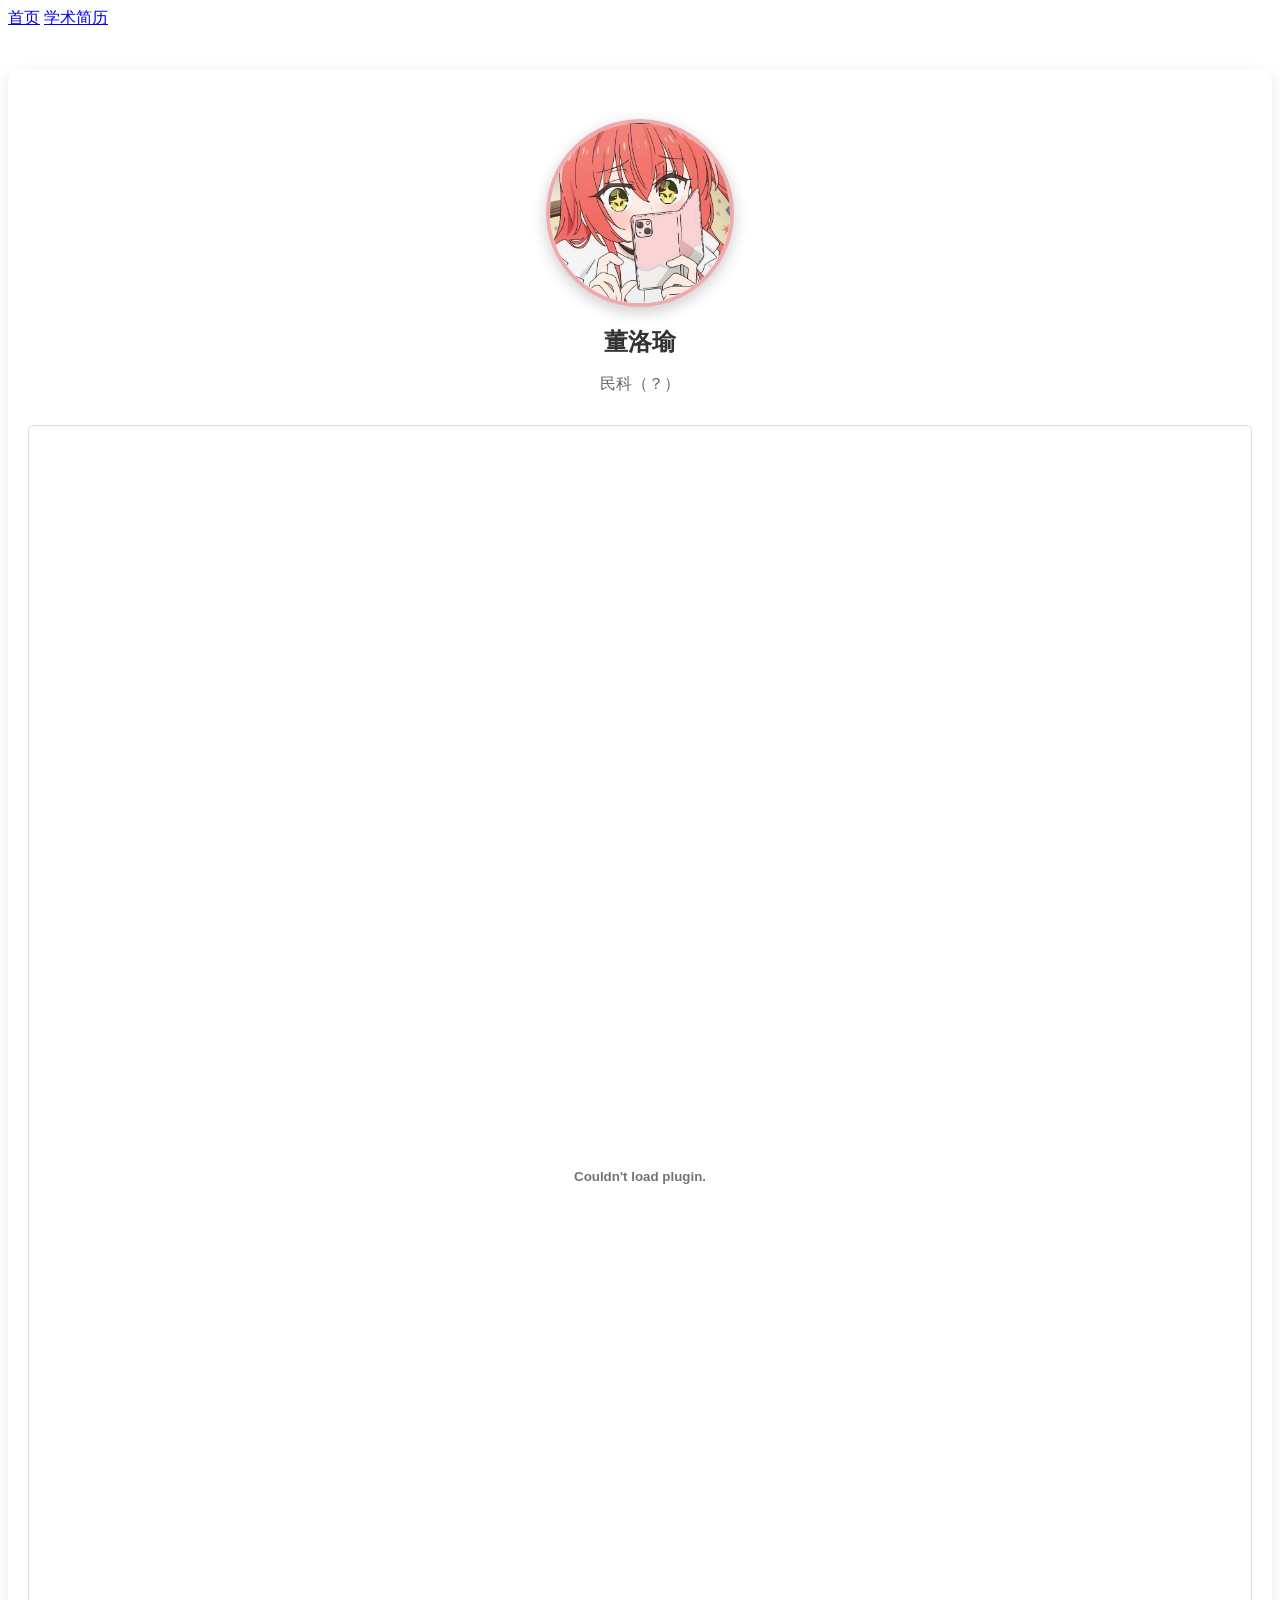
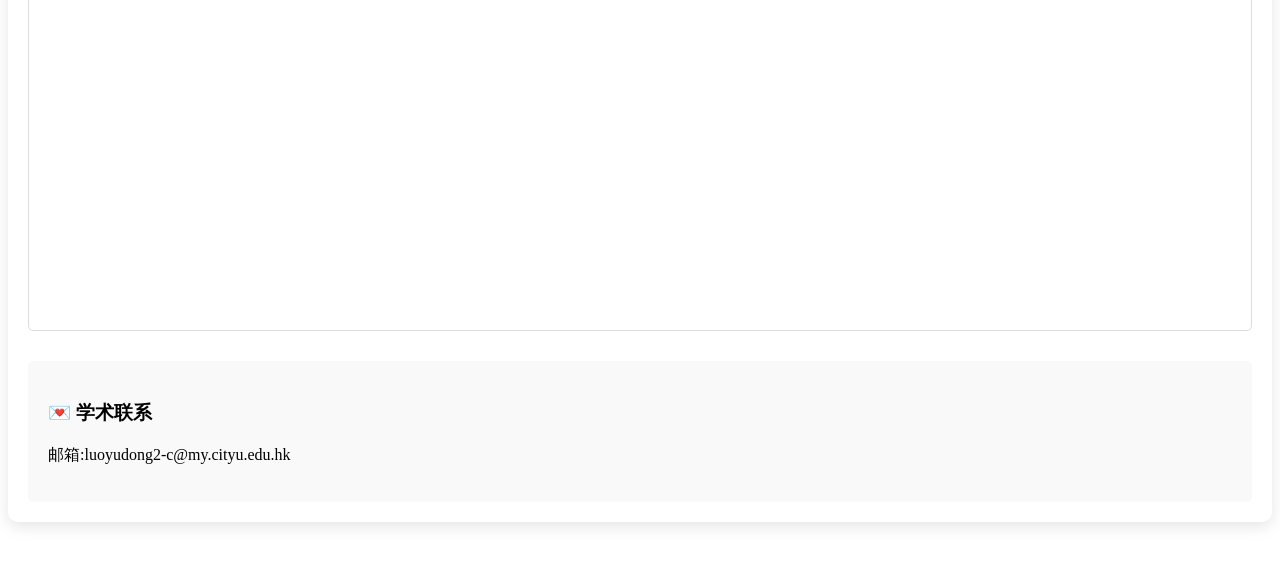
==== cv.html @ e866bd1b "增加学术信息" ====
<!DOCTYPE html>
<html>
<head>
    <meta charset="UTF-8">
    <meta name="viewport" content="width=device-width, initial-scale=1.0">
    <title>DONGluoyu_resume</title>
    <style>
        /* 简历页面样式 */
        .cv-container {
            max-width: 100%;
            margin: 40px auto;
            padding: 20px;
            background: white;
            border-radius: 10px;
            box-shadow: 0 5px 15px rgba(0,0,0,0.1);
        }
        
        .cv-download-btn {
            display: inline-block;
            background: #2196F3;
            color: white;
            padding: 12px 25px;
            text-decoration: none;
            border-radius: 5px;
            margin: 15px 0;
            transition: background 0.3s;
        }
        
        .cv-download-btn:hover {
            background: #1976D2;
        }
        
        .cv-preview {
            border: 1px solid #ddd;
            border-radius: 5px;
            margin: 20px 0;
        }

            /* 头像样式 */
            .avatar-container {
            text-align: center;
            margin: 30px 0;
        }
        
        .academic-avatar {
            width: 180px;
            height: 180px;
            border-radius: 50%;  /* 圆形头像 */
            object-fit: cover;   /* 保持图片比例 */
            border: 4px solid #eeabad;
            box-shadow: 0 5px 15px rgba(0,0,0,0.2);
            transition: transform 0.3s ease;
        }
        
        .academic-avatar:hover {
            transform: scale(1.05);  /* 悬停放大效果 */
        }
        
        .avatar-title {
            margin-top: 15px;
            font-size: 24px;
            color: #333;
        }
        
        .avatar-subtitle {
            color: #666;
            font-size: 16px;
        }
    </style>
</head>
<body>
    <!-- 网站导航 -->
    <nav>
        <a href="index.html">首页</a>
        <a href="cv.html">学术简历</a>
    </nav>

    <!-- 简历内容区域 -->
    <div class="cv-container">
        <p></p>
        <div class="avatar-container">
            <img src="头像.png" alt="Dong luoyu" class="academic-avatar">
            <h1 class="avatar-title">董洛瑜</h1>
            <p class="avatar-subtitle">民科（？）</p>
        </div>
        
        <!-- PDF嵌入预览 -->
        <div class="cv-preview">
            <embed src="documents/CV_DONGLuoyu.pdf" width="100%" height="1500px" 
                   type="application/pdf">
        </div>
        
        <!-- 联系信息 -->
        <div style="margin-top: 30px; padding: 20px; background: #f9f9f9; border-radius: 5px;">
            <h3>💌 学术联系</h3>
            <p>邮箱:luoyudong2-c@my.cityu.edu.hk</p>
        </div>
    </div>
</body>
</html>
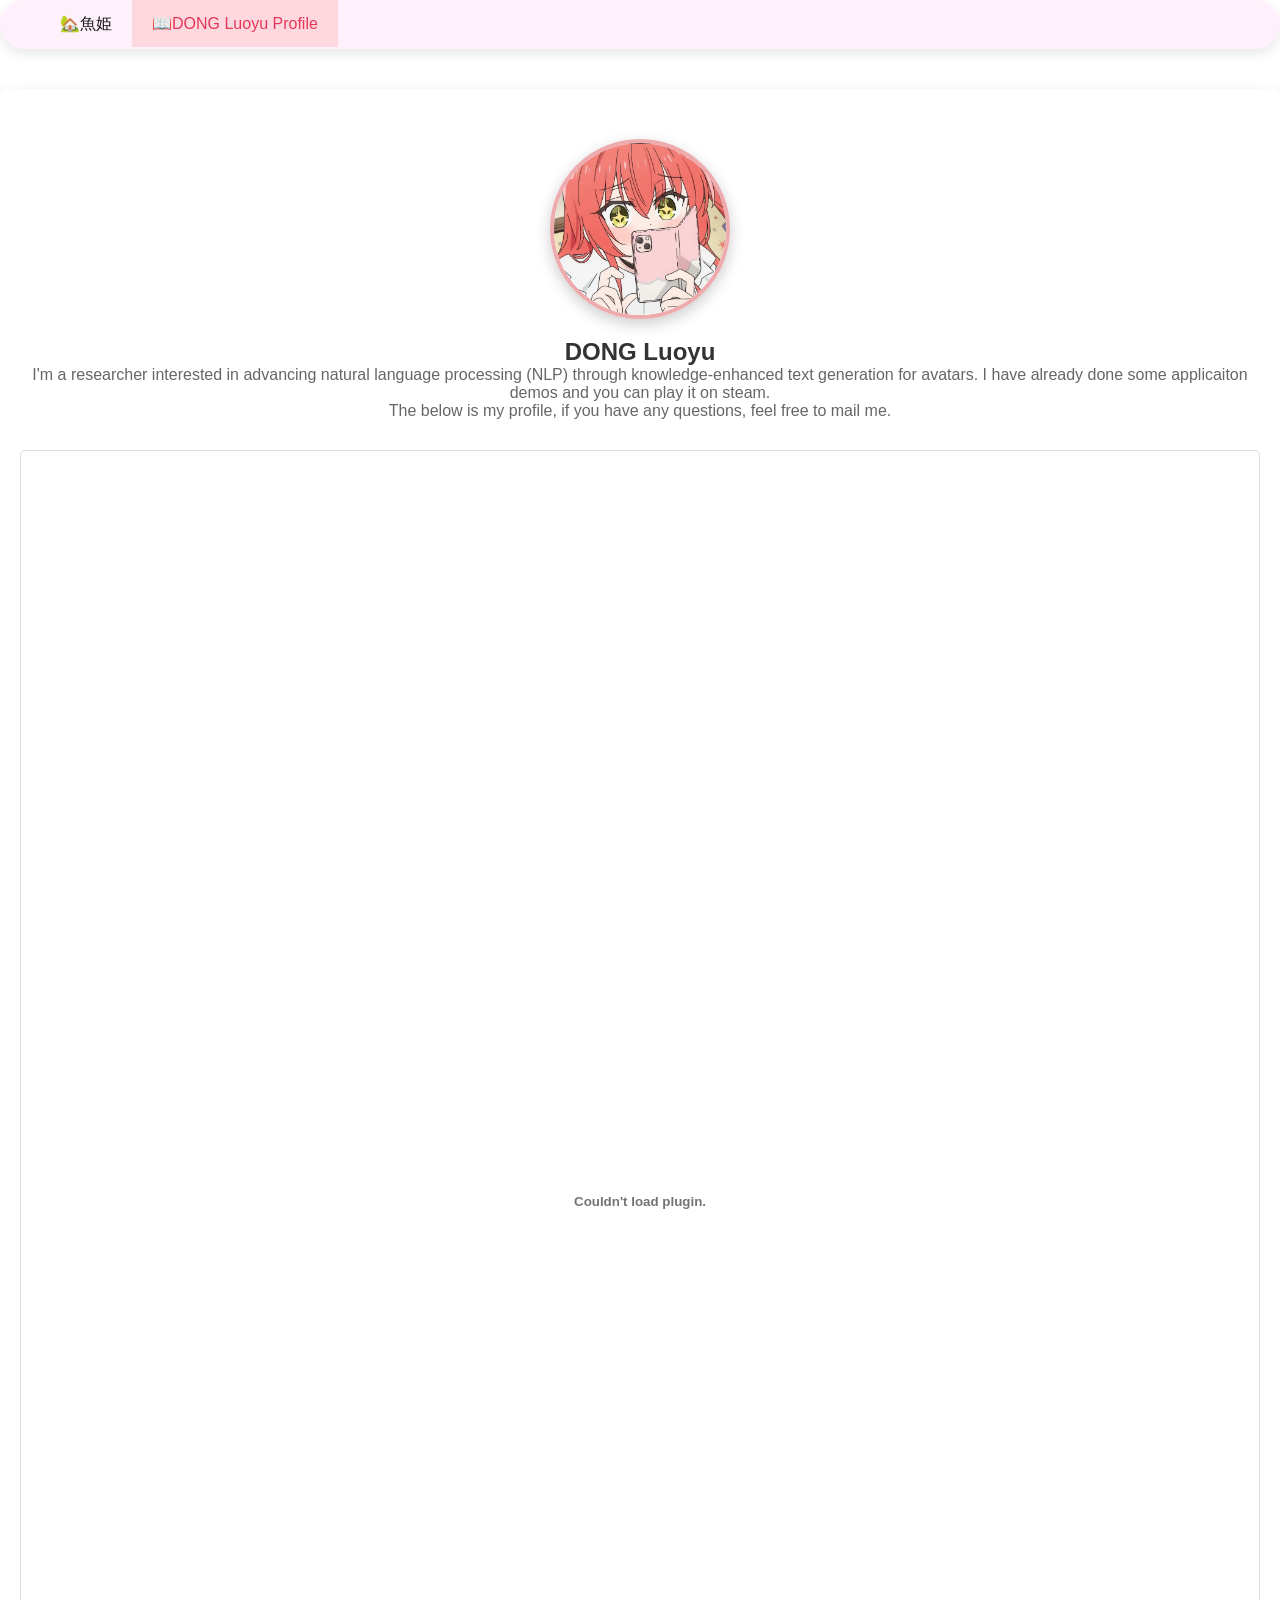
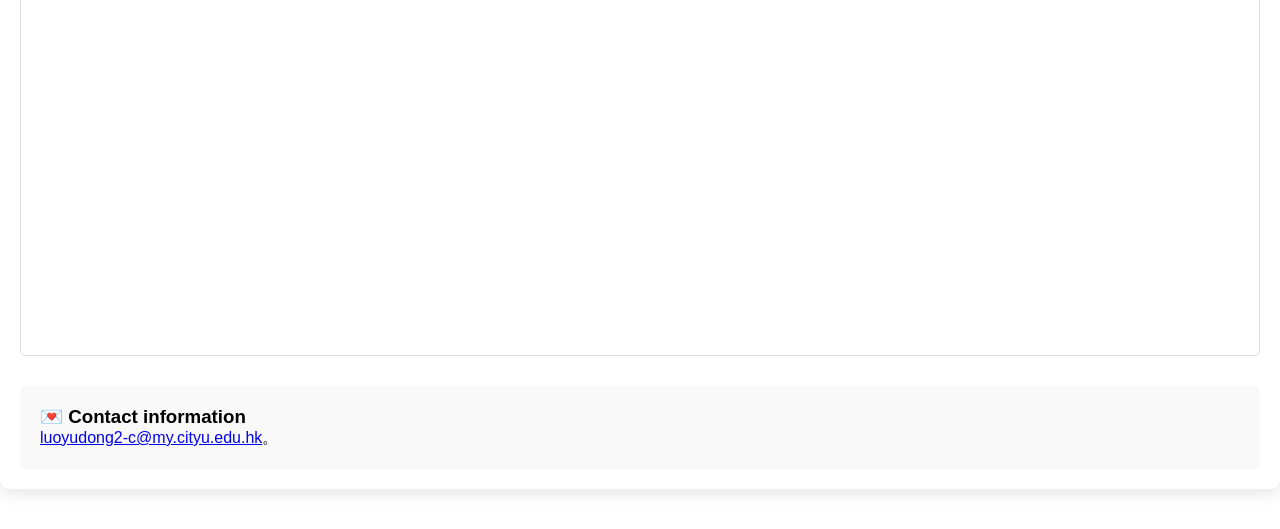
==== commit 24359552: "version 1.1.2 增加学术profile处简介导航栏，添加mail直连方式" ====
--- a/cv.html
+++ b/cv.html
@@ -5,6 +5,69 @@
     <meta name="viewport" content="width=device-width, initial-scale=1.0">
     <title>DONGluoyu_resume</title>
     <style>
+         /* 简洁导航栏for academic */
+        /* 基础重置与字体设置 */
+* {
+  margin: 0;
+  padding: 0;
+  box-sizing: border-box;
+}
+
+body {
+  font-family: 'Segoe UI', Tahoma, Geneva, Verdana, sans-serif; /* 使用现代字体栈 */
+}
+
+/* 导航栏样式 */
+.main-nav {
+  background-color: #fddff972; /* 深蓝色背景，显得稳重 */
+  padding: 0 20px; /* 左右内边距 */
+  box-shadow: 0 2px 5px rgba(199, 191, 191, 0.1); /* 添加轻微阴影，增加层次感 */
+   /* 1. 添加圆润效果 */
+   border-radius: 30px; /* 这个值控制圆角大小，可根据喜好调整 */
+
+/* 2. 添加阴影效果 */
+box-shadow: 0 4px 12px rgba(0, 0, 0, 0.1); /* 阴影参数 */
+
+}
+
+.main-nav ul {
+  list-style-type: none; /* 移除列表默认符号 */
+  display: flex; /* 使用 Flexbox 布局实现水平排列 */
+  justify-content: flex-start; /* 项目左对齐，可改为 center 居中或 space-between 两端对齐 */
+  max-width: 1200px; /* 限制导航栏最大宽度 */
+  margin: 0 auto; /* 水平居中 */
+}
+
+.main-nav li {
+  /* 列表项本身不需要特殊样式，Flexbox 会处理排列 */
+}
+
+.main-nav a {
+  display: block; /* 将链接设置为块级元素，增加可点击区域 */
+  color: #020303f1; /* 浅灰色文字 */
+  text-align: center;
+  padding: 14px 20px; /* 上下、左右内边距 */
+  text-decoration: none; /* 去除下划线 */
+  font-weight: 500;
+  transition: all 0.3s ease; /* 为所有属性添加平滑过渡效果 */
+}
+
+/* 鼠标悬停及当前页效果 */
+.main-nav a:hover,
+.main-nav a.active {
+  background-color: #fdd8de; /* 悬停或当前页面链接的背景色 */
+  color: #e6375a; /* 悬停或当前页面链接的文字颜色 */
+}
+
+/* (可选) 响应式设计：小屏幕下调整 */
+@media screen and (max-width: 768px) {
+  .main-nav ul {
+    flex-direction: column; /* 小屏幕下垂直排列 */
+  }
+  .main-nav {
+    padding: 0; /* 移除左右内边距 */
+  }
+}
         /* 简历页面样式 */
         .cv-container {
             max-width: 100%;
@@ -70,18 +133,26 @@
 </head>
 <body>
     <!-- 网站导航 -->
-    <nav>
-        <a href="index.html">首页</a>
-        <a href="cv.html">学术简历</a>
-    </nav>
+    <nav class="main-nav">
+        <ul>
+          <li><a href="index.html" class="nav-link">
+            <span class="nav-icon">🏡</span>魚姫
+        </a>
+    </li>
+    <li class="nav-item">
+        <a href="cv.html" class="nav-link active">
+            <span class="nav-icon">📖</span>DONG Luoyu Profile
+        </a></li>
+        </ul>
+      </nav>
 
     <!-- 简历内容区域 -->
     <div class="cv-container">
         <p></p>
         <div class="avatar-container">
             <img src="头像.png" alt="Dong luoyu" class="academic-avatar">
-            <h1 class="avatar-title">董洛瑜</h1>
-            <p class="avatar-subtitle">民科（？）</p>
+            <h1 class="avatar-title">DONG Luoyu</h1>
+            <p class="avatar-subtitle">I'm a researcher interested in  advancing natural language processing (NLP) through knowledge-enhanced text generation for avatars. I have already done some applicaiton demos and you can play it on steam.</br>The below is my profile, if you have any questions, feel free to mail me.</p>
         </div>
         
         <!-- PDF嵌入预览 -->
@@ -92,9 +163,9 @@
         
         <!-- 联系信息 -->
         <div style="margin-top: 30px; padding: 20px; background: #f9f9f9; border-radius: 5px;">
-            <h3>💌 学术联系</h3>
-            <p>邮箱:luoyudong2-c@my.cityu.edu.hk</p>
-        </div>
+            <h3>💌 Contact information</h3>
+            <p><a href="mailto:luoyudong2-c@my.cityu.edu.hk?subject=Contact&body=Dear Luoyu，">luoyudong2-c@my.cityu.edu.hk</a>。</p>
+        </div> 
     </div>
 </body>
 </html>
